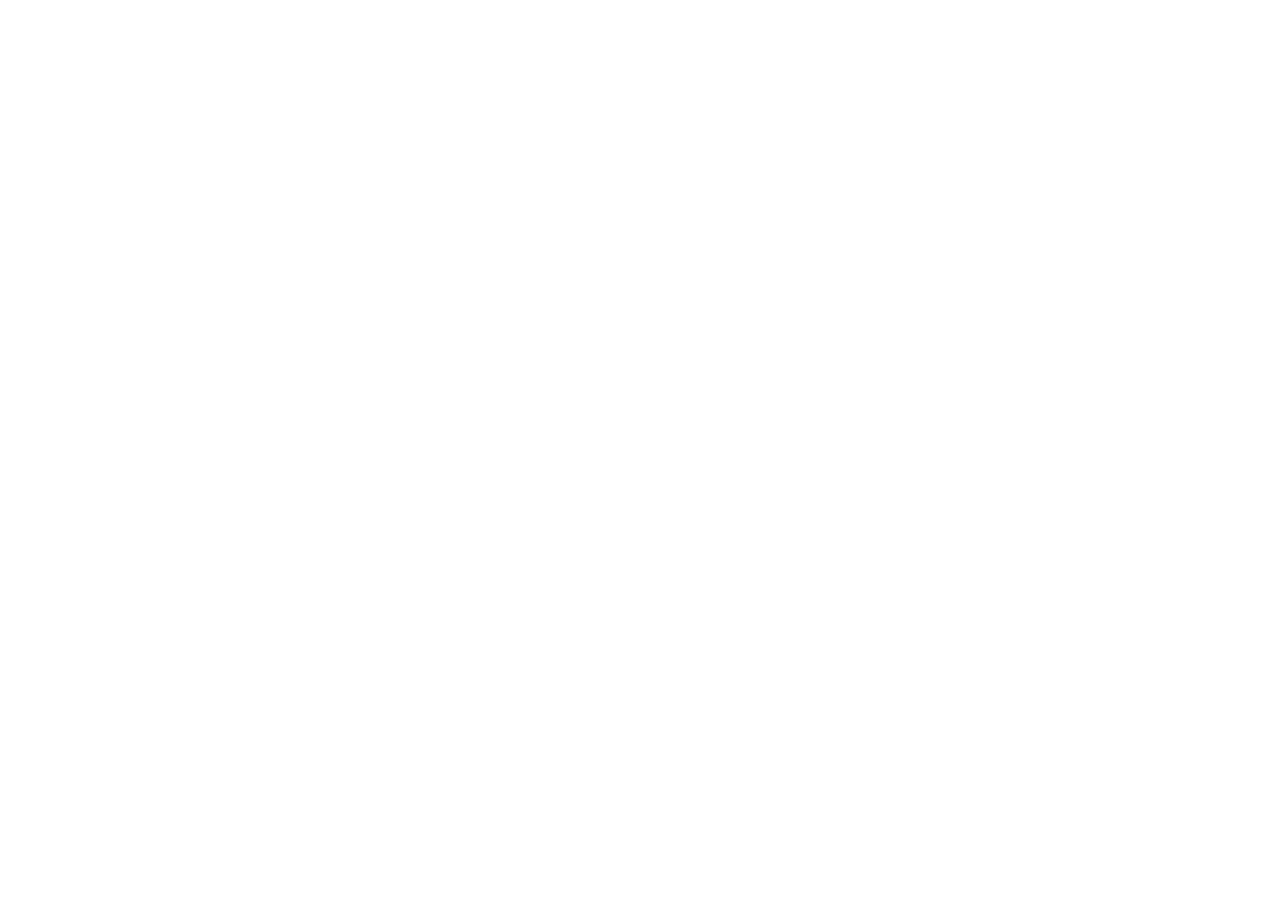
==== boring-lecutre.html @ 2b7fdd3e "Add index.html and css files for the boring lecture project." ====
<!DOCTYPE html>
<html>
  <head>
    <meta charset="utf-8">
    <link rel="stylesheet" href="css/styles.css" media="screen" title="no title" charset="utf-8">
    <title>boring lecture</title>
  </head>
  <body>

  </body>
</html>
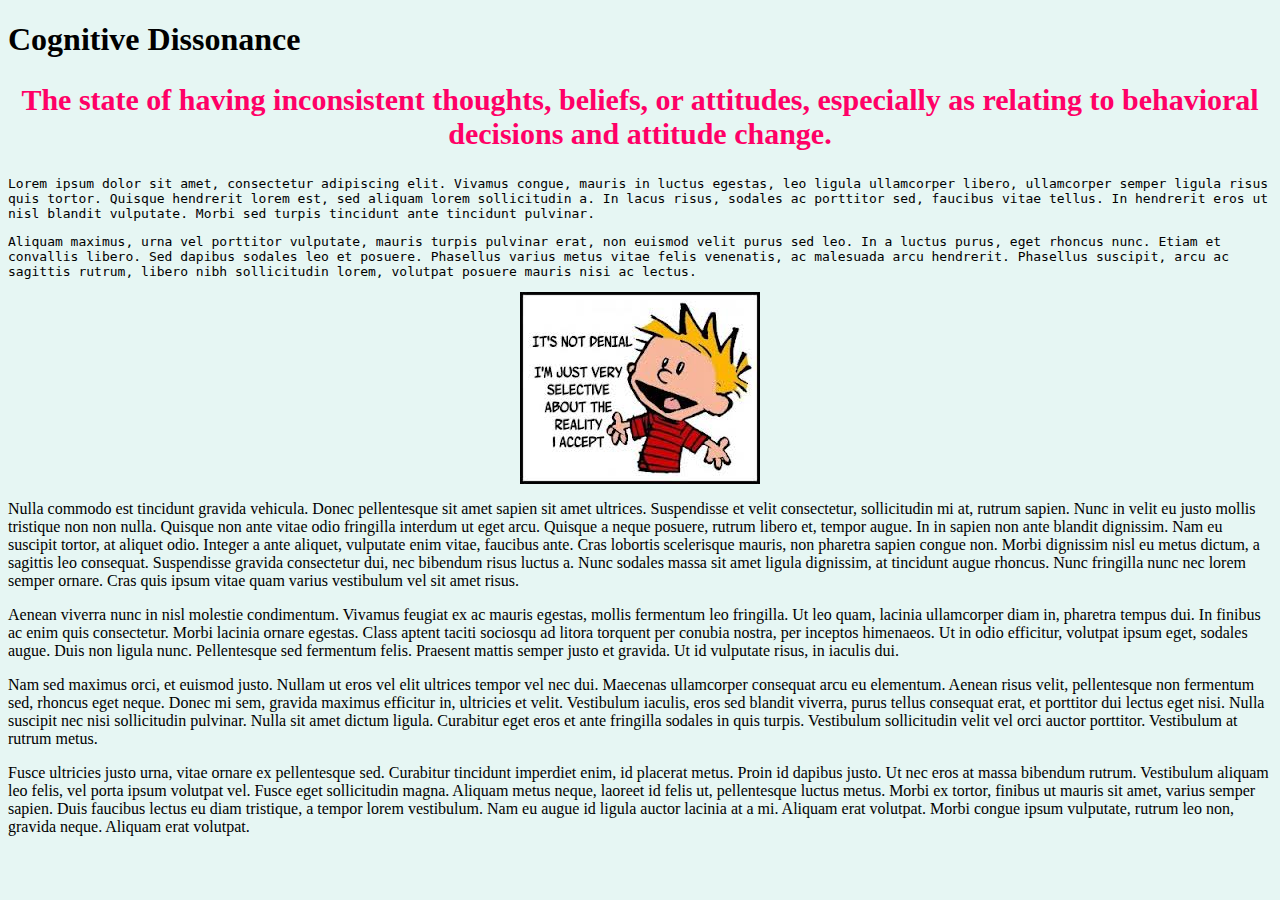
==== commit b6f1a030: "Make boring lecture look much better with styling and content" ====
--- a/boring-lecutre.html
+++ b/boring-lecutre.html
@@ -6,6 +6,22 @@
     <title>boring lecture</title>
   </head>
   <body>
+    <h1>Cognitive Dissonance</h1>
+    <h2 class="intro" >The state of having inconsistent thoughts, beliefs, or attitudes, especially as relating to behavioral decisions and attitude change.</h2>
+
+    <p class="intro" >Lorem ipsum dolor sit amet, consectetur adipiscing elit. Vivamus congue, mauris in luctus egestas, leo ligula ullamcorper libero, ullamcorper semper ligula risus quis tortor. Quisque hendrerit lorem est, sed aliquam lorem sollicitudin a. In lacus risus, sodales ac porttitor sed, faucibus vitae tellus. In hendrerit eros ut nisl blandit vulputate. Morbi sed turpis tincidunt ante tincidunt pulvinar. </p>
+
+    <p class="intro" >Aliquam maximus, urna vel porttitor vulputate, mauris turpis pulvinar erat, non euismod velit purus sed leo. In a luctus purus, eget rhoncus nunc. Etiam et convallis libero. Sed dapibus sodales leo et posuere. Phasellus varius metus vitae felis venenatis, ac malesuada arcu hendrerit. Phasellus suscipit, arcu ac sagittis rutrum, libero nibh sollicitudin lorem, volutpat posuere mauris nisi ac lectus.</p>
+
+    <img class="intro" src="images/boring-lecutre.jpg" alt="some picture" />
+
+    <p>Nulla commodo est tincidunt gravida vehicula. Donec pellentesque sit amet sapien sit amet ultrices. Suspendisse et velit consectetur, sollicitudin mi at, rutrum sapien. Nunc in velit eu justo mollis tristique non non nulla. Quisque non ante vitae odio fringilla interdum ut eget arcu. Quisque a neque posuere, rutrum libero et, tempor augue. In in sapien non ante blandit dignissim. Nam eu suscipit tortor, at aliquet odio. Integer a ante aliquet, vulputate enim vitae, faucibus ante. Cras lobortis scelerisque mauris, non pharetra sapien congue non. Morbi dignissim nisl eu metus dictum, a sagittis leo consequat. Suspendisse gravida consectetur dui, nec bibendum risus luctus a. Nunc sodales massa sit amet ligula dignissim, at tincidunt augue rhoncus. Nunc fringilla nunc nec lorem semper ornare. Cras quis ipsum vitae quam varius vestibulum vel sit amet risus.</p>
+
+    <p>Aenean viverra nunc in nisl molestie condimentum. Vivamus feugiat ex ac mauris egestas, mollis fermentum leo fringilla. Ut leo quam, lacinia ullamcorper diam in, pharetra tempus dui. In finibus ac enim quis consectetur. Morbi lacinia ornare egestas. Class aptent taciti sociosqu ad litora torquent per conubia nostra, per inceptos himenaeos. Ut in odio efficitur, volutpat ipsum eget, sodales augue. Duis non ligula nunc. Pellentesque sed fermentum felis. Praesent mattis semper justo et gravida. Ut id vulputate risus, in iaculis dui.</p>
+
+    <p>Nam sed maximus orci, et euismod justo. Nullam ut eros vel elit ultrices tempor vel nec dui. Maecenas ullamcorper consequat arcu eu elementum. Aenean risus velit, pellentesque non fermentum sed, rhoncus eget neque. Donec mi sem, gravida maximus efficitur in, ultricies et velit. Vestibulum iaculis, eros sed blandit viverra, purus tellus consequat erat, et porttitor dui lectus eget nisi. Nulla suscipit nec nisi sollicitudin pulvinar. Nulla sit amet dictum ligula. Curabitur eget eros et ante fringilla sodales in quis turpis. Vestibulum sollicitudin velit vel orci auctor porttitor. Vestibulum at rutrum metus.</p>
+
+    <p>Fusce ultricies justo urna, vitae ornare ex pellentesque sed. Curabitur tincidunt imperdiet enim, id placerat metus. Proin id dapibus justo. Ut nec eros at massa bibendum rutrum. Vestibulum aliquam leo felis, vel porta ipsum volutpat vel. Fusce eget sollicitudin magna. Aliquam metus neque, laoreet id felis ut, pellentesque luctus metus. Morbi ex tortor, finibus ut mauris sit amet, varius semper sapien. Duis faucibus lectus eu diam tristique, a tempor lorem vestibulum. Nam eu augue id ligula auctor lacinia at a mi. Aliquam erat volutpat. Morbi congue ipsum vulputate, rutrum leo non, gravida neque. Aliquam erat volutpat.</p>
 
   </body>
 </html>
--- a/css/styles.css
+++ b/css/styles.css
@@ -0,0 +1,21 @@
+body {
+  background-color: #e6f6f3
+
+}
+
+p.intro {
+  font-family: monospace;
+
+}
+
+h2.intro {
+  font-size: 30px;
+  color: #ff0066;
+  text-align: center;
+}
+
+img.intro{
+  margin-left: auto;
+  margin-right: auto;
+  display: block;
+}
